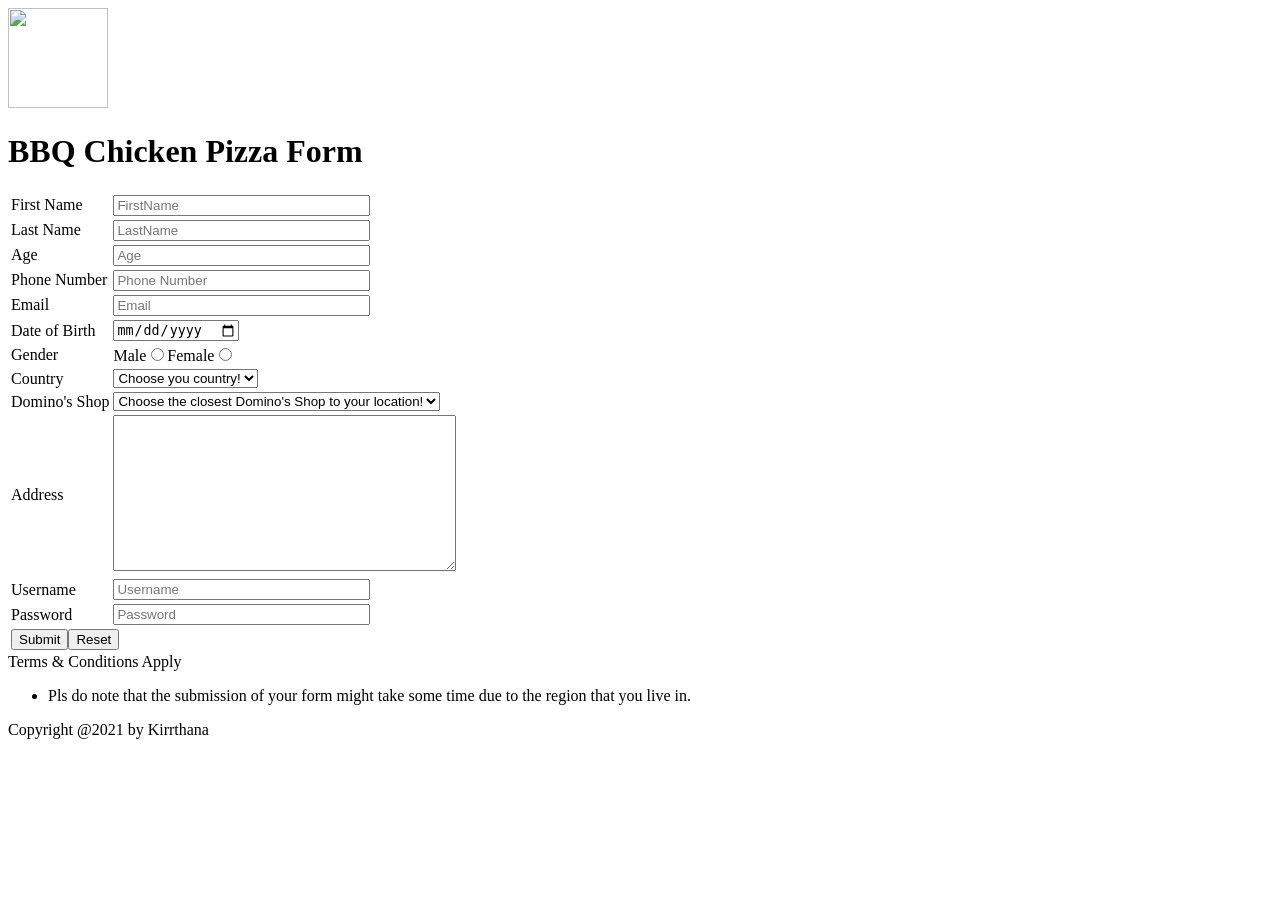
==== BBQ Chicken Pizza Form.html @ 68626205 "Rename BBQ Chicken Pizza Form to BBQ Chicken Pizza Form.html" ====
<!DOCTYPE html>
<html>
    <head>
        <title>BBQ Chicken Pizza Form</title>
    </head>
    <body>
        <div id="header"><img src="BBQ image.jpg" height="100px" width="100px"><h1>BBQ Chicken Pizza Form</h1></div>
                <table>
                <tr>
                    <td class="label">First Name</td>
                    <td><input type="text" size="30px" maxlength="20" required name="FirstName" placeholder="FirstName"></td>
                </tr>
               <tr>
                   <td class="label">Last Name</td>
                   <td><input type="text" size="30px" maxlength="20" required name="LastName" placeholder="LastName"></td>
               </tr>
               <tr>
                <td class="label">Age</td>
                <td><input type="text" size="30px" maxlength="20" required name="Age" placeholder="Age"></td>
            </tr>
               <tr>
                   <td class="label">Phone Number</td>
                   <td><input type="tel" size="30px" maxlength="10" required name="PhoneNumber" placeholder="Phone Number"></td>
               </tr>
               <tr>
                   <td class="label">Email</td>
                   <td><input type="email" size="30px" required name="Email" placeholder="Email"></td>
               </tr>
               <tr>
                   <td class="label">Date of Birth</td>
                   <td><input type="date" size="30px" required name="DOB"></td>
               </tr>
               <tr>
                   <td class="label">Gender</td>
                   <td>Male<input type="radio" size="30px" required name="Gender1">Female<input type="radio" size="30px" required name="Gender1"></td>
               </tr>
               <tr>
                   <td class="label">Country</td>
                   <td><select name="Country" id="Country">
                       <option value="-1" selected>Choose you country!</option>
                       <option value="1">Malaysia</option>
                       <option value="2">India</option>
                       <option value="3">Singapore</option>
                       <option value="4">Thailand</option>
                       <option value="5">China</option>
                   </select></td>
               </tr>
               <tr>
                <td class="label">Domino's Shop</td>
                <td><select name="Domino's Shop" id="Domino's Shop">
                    <option value="-1" selected>Choose the closest Domino's Shop to your location!</option>
                    <option value="1">Jalan Ipoh Domino's Shop</option>
                    <option value="2">Ampang Domino's Shop</option>
                    <option value="3">KLCC Domino's Shop</option>
                    <option value="4">Mid Valley Megamall Domino's Shop</option>
                    <option value="5">Sunway Putra Mall Domino's Shop</option>
                </select></td>
            </tr>
               <tr>
                   <td class="label">Address</td>
                   <td><textarea name="Address" id="Address" cols="40" rows="10"></textarea></td>
               </tr>
               <tr>
                   <td class="label">Username</td>
                   <td><input type="text" size="30px" maxlength="15" required placeholder="Username" name="Username"></td>
               </tr>
               <tr>
                   <td class="label">Password</td>
                   <td><input type="password" size="30px" required placeholder="Password" name="Password"></td>
               </tr>
               <tr>
                   <td colspan="2"><input type="submit" size="30px" name="Submit" value="Submit"><input type="reset" size="30px" name="Reset" value="Reset"></td>
               </tr>
                </table>
                <footer>Terms & Conditions Apply</footer>
                <ul>
                    <li>Pls do note that the submission of your form might take some time due to the region that you live in.</li>
                </ul>        
                <p>Copyright @2021 by Kirrthana</p>
        </footer>
    </body>
</html>
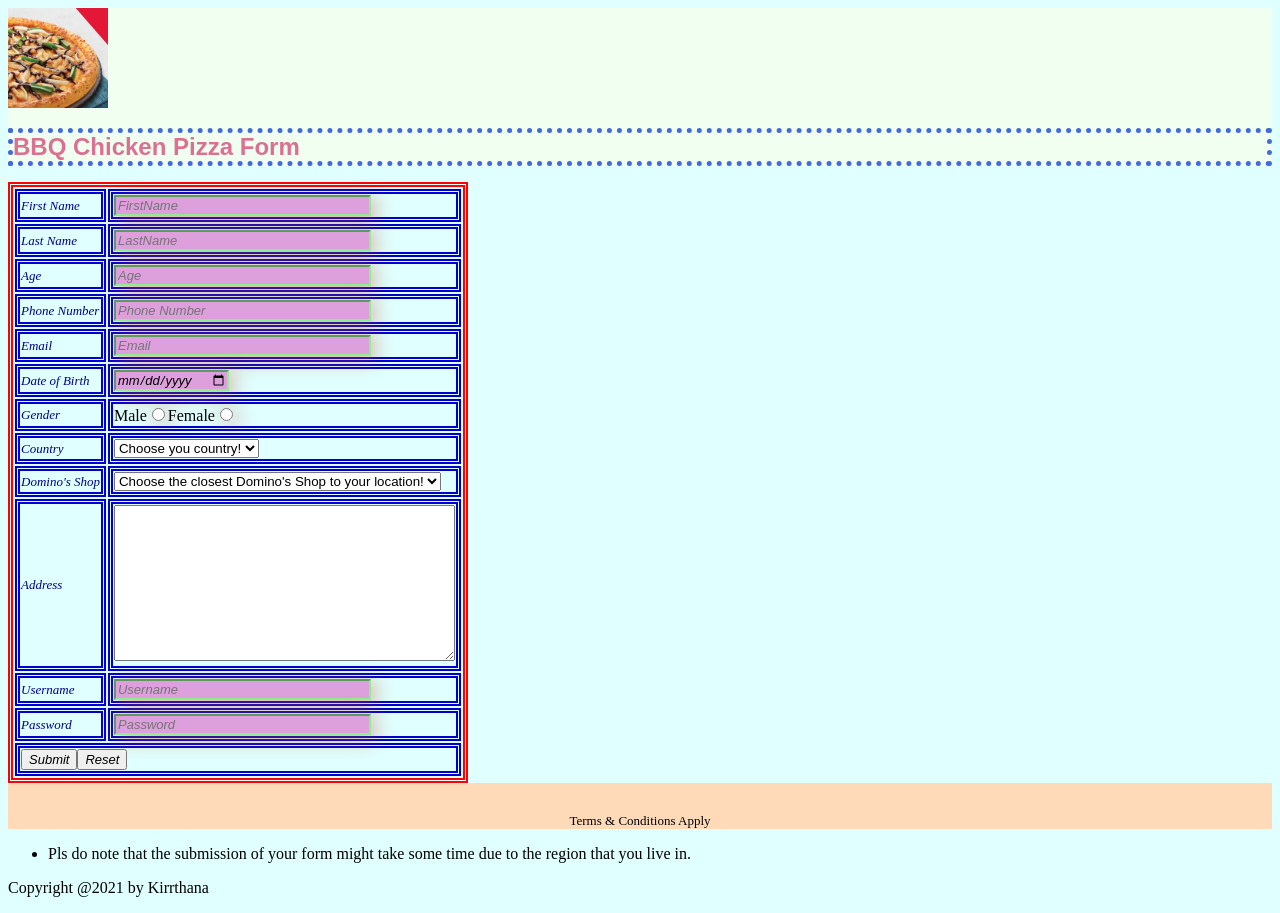
==== commit 1788079c: "Update BBQ Chicken Pizza Form.html" ====
--- a/BBQ Chicken Pizza Form.html
+++ b/BBQ Chicken Pizza Form.html
@@ -2,6 +2,7 @@
 <html>
     <head>
         <title>BBQ Chicken Pizza Form</title>
+        <link rel="stylesheet" href="BBQ Chicken Pizza Form.css">
     </head>
     <body>
         <div id="header"><img src="BBQ image.jpg" height="100px" width="100px"><h1>BBQ Chicken Pizza Form</h1></div>
--- a/BBQ Chicken Pizza Form.css
+++ b/BBQ Chicken Pizza Form.css
@@ -0,0 +1,59 @@
+#header{
+    background-color:honeydew;
+    height: 50%;
+    width: 100%;   
+}
+table{
+    border:red 5px double;
+}
+tr{
+    border-color:maroon;
+    border-width: 5px;
+    border-style: dotted;
+}
+td{
+    border-color:mediumblue;
+    border-width: 5px;
+    border-style: double;
+}
+input{
+    font-size: small;
+    font-family: 'Lucida Sans', 'Lucida Sans Regular', 'Lucida Grande', 'Lucida Sans Unicode', Geneva, Verdana, sans-serif;
+    font-style: italic;
+    font-weight: 200;
+}
+h1{
+    border-color:royalblue;
+    border-width: 5px;
+    border-style: dotted;
+    font-size:x-large;
+    font-family: 'Lucida Sans', 'Lucida Sans Regular', 'Lucida Grande', 'Lucida Sans Unicode', Geneva, Verdana, sans-serif;
+    color: palevioletred;
+    }
+body{
+    background-color:lightcyan;
+    background-repeat: no-repeat;
+    background-size: cover;
+}
+.label{
+    color:darkblue;
+    font-size: small;
+    font-family: 'Times New Roman', Times, serif;
+    font-weight: 100px;
+    font-style: italic;
+}
+input:required{
+    border-color:lightgreen !important;
+    box-shadow: 4px 4px 20px rgba(200, 65, 23, 0.48);
+    background-color:plum;
+}
+input:focus{
+    background-color:pink;
+}
+footer{
+    background-color:peachpuff;
+    font-size: small;
+    text-align: center;
+    padding-top: 30px;          
+    clear: left;
+}
